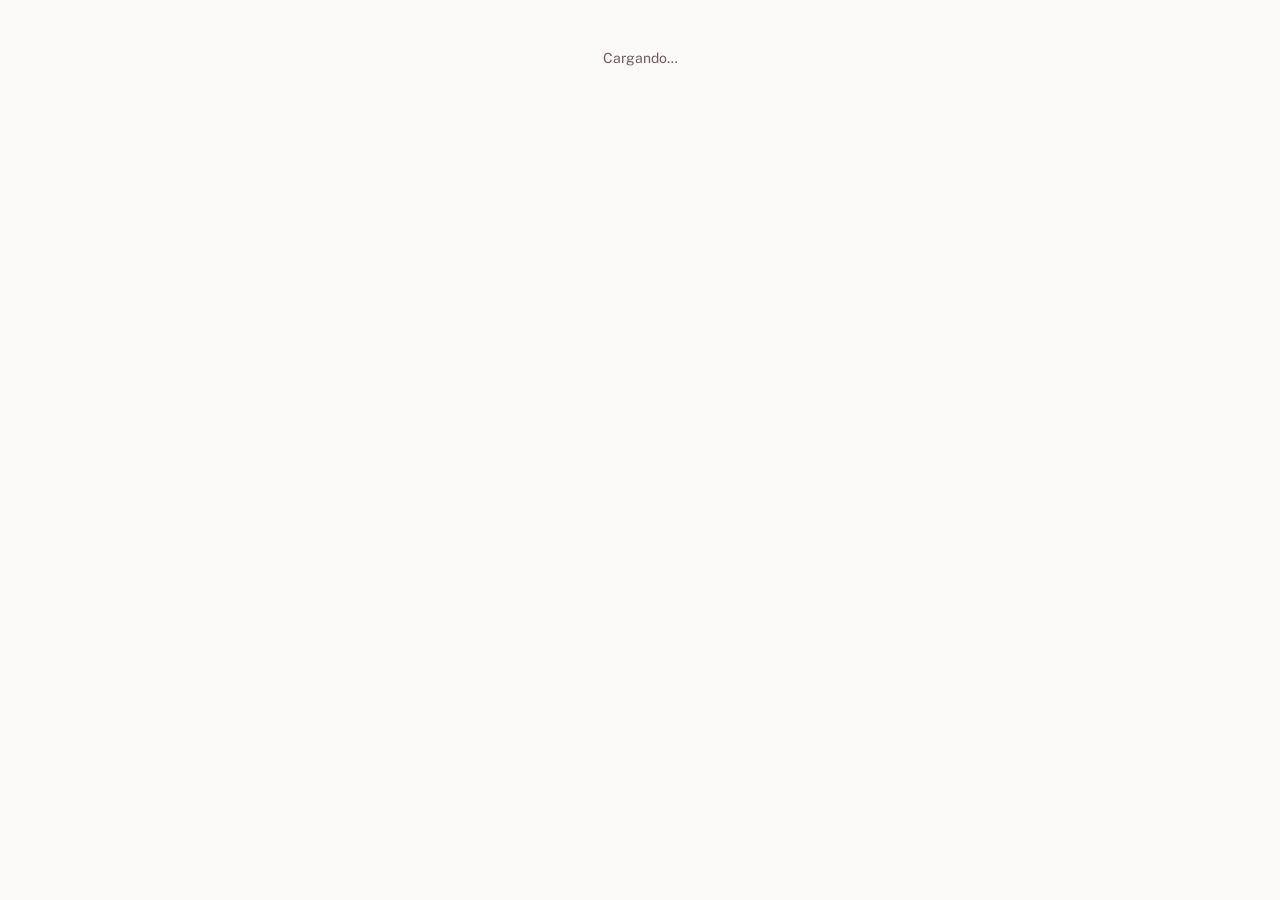
==== index.html @ 3ef5355a "Add files via upload" ====
<!doctype html>
<html lang="es">
<head>
<meta charset="utf-8">
<meta name="viewport" content="width=device-width,initial-scale=1,viewport-fit=cover">
<title>Portal de clientes · M.M. Fuentes</title>
<meta name="description" content="Portal de inquilinos y propietarios de Inmobiliaria M.M. Fuentes">
<link rel="preconnect" href="https://fonts.googleapis.com">
<link rel="stylesheet" href="https://fonts.googleapis.com/css2?family=Public+Sans:wght@400;500;600;700&family=Spectral:wght@500;600&family=JetBrains+Mono:wght@400;500&display=swap">
<link rel="stylesheet" href="estilos.css">
<script src="https://cdnjs.cloudflare.com/ajax/libs/jspdf/2.5.1/jspdf.umd.min.js"></script>
</head>
<body>
<div id="app"><div class="cargando">Cargando…</div></div>
<div id="modal"></div>
<script type="module" src="portal.js"></script>
</body>
</html>
---- estilos.css ----
/* Layout: sidebar de secciones a la izquierda (arriba en celular), área de trabajo a la derecha con resumen antes que detalle */
:root{
  --bg:#fbf8f8; --surface:#ffffff; --surface-2:#f5eeef; --line:#e6dadc;
  --fg:#241a1c; --muted:#6f5f62; --accent:#7a1f2e; --accent-fg:#ffffff; --accent-soft:#f3e3e6;
  --ok:#2e6b45; --ok-soft:#e3f1e8; --warn:#9a6212; --warn-soft:#f8ecd8; --bad:#a3262c; --bad-soft:#f8e1e2;
  --f-display:"Spectral", Georgia, serif; --f-body:"Public Sans", system-ui, -apple-system, "Segoe UI", sans-serif; --f-mono:"JetBrains Mono", ui-monospace, Menlo, monospace;
}
@media (prefers-color-scheme: dark){:root:not([data-theme="light"]){
  --bg:#171213; --surface:#211a1b; --surface-2:#2a2123; --line:#3a2e30;
  --fg:#f1e9ea; --muted:#b3a3a6; --accent:#d9798a; --accent-fg:#1b0f12; --accent-soft:#3a2328;
  --ok:#7cc79a; --ok-soft:#1f3326; --warn:#e5b366; --warn-soft:#3a2d17; --bad:#f08a8f; --bad-soft:#3d1f22; color-scheme:dark }}
:root[data-theme="dark"]{
  --bg:#171213; --surface:#211a1b; --surface-2:#2a2123; --line:#3a2e30;
  --fg:#f1e9ea; --muted:#b3a3a6; --accent:#d9798a; --accent-fg:#1b0f12; --accent-soft:#3a2328;
  --ok:#7cc79a; --ok-soft:#1f3326; --warn:#e5b366; --warn-soft:#3a2d17; --bad:#f08a8f; --bad-soft:#3d1f22; color-scheme:dark }
*{box-sizing:border-box}
body{background:var(--bg);color:var(--fg);font-family:var(--f-body);font-size:14px;line-height:1.45}
button,input,select,textarea{font:inherit;color:inherit}
.app{display:grid;grid-template-columns:220px minmax(0,1fr);min-height:100vh}
.side{background:var(--surface);border-right:1px solid var(--line);padding:20px 12px;display:flex;flex-direction:column;gap:18px;position:sticky;top:env(safe-area-inset-top,0px);height:100vh}
.brand{padding:0 10px}
.brand b{font-family:var(--f-display);font-size:20px;font-weight:600;color:var(--accent);display:block;line-height:1.1}
.brand span{font-size:12px;color:var(--muted);letter-spacing:.04em;text-transform:uppercase}
nav{display:flex;flex-direction:column;gap:2px}
nav button{all:unset;cursor:pointer;padding:9px 10px;border-radius:6px;display:flex;justify-content:space-between;align-items:center;gap:8px;color:var(--fg)}
nav button:hover{background:var(--surface-2)}
nav button[aria-current="page"]{background:var(--accent);color:var(--accent-fg);font-weight:600}
nav button:focus-visible{outline:2px solid var(--accent);outline-offset:2px}
nav .n{font-family:var(--f-mono);font-size:11px;padding:1px 6px;border-radius:9px;background:var(--bad-soft);color:var(--bad)}
nav button[aria-current="page"] .n{background:var(--accent-fg);color:var(--accent)}
.side .who{margin-top:auto;font-size:12px;color:var(--muted);padding:0 10px}
main{padding-block:24px 60px;padding-inline:28px;min-width:0;display:flex;flex-direction:column;gap:20px}
h1{font-family:var(--f-display);font-weight:600;font-size:28px;margin:0;text-wrap:balance}
h2{font-size:13px;text-transform:uppercase;letter-spacing:.06em;color:var(--muted);margin:0;font-weight:600}
.head{display:flex;justify-content:space-between;align-items:flex-end;gap:12px;flex-wrap:wrap}
.head p{margin:4px 0 0;color:var(--muted)}
.row{display:flex;gap:8px;flex-wrap:wrap;align-items:center}
.btn{cursor:pointer;border:1px solid var(--line);background:var(--surface);padding:8px 14px;border-radius:6px;font-weight:500;white-space:nowrap}
.btn:hover{border-color:var(--accent)}
.btn.primary{background:var(--accent);border-color:var(--accent);color:var(--accent-fg)}
.btn.small{padding:4px 10px;font-size:13px}
.btn.ghost{background:transparent;border-color:transparent;color:var(--accent)}
.btn.danger{color:var(--bad)}
.btn:disabled{opacity:.5;cursor:not-allowed}
.btn:focus-visible,input:focus-visible,select:focus-visible,textarea:focus-visible{outline:2px solid var(--accent);outline-offset:1px}
.kpis{display:grid;grid-template-columns:repeat(4,minmax(0,1fr));gap:12px}
.kpi{background:var(--surface);border:1px solid var(--line);border-radius:8px;padding:14px 16px;display:flex;flex-direction:column;gap:4px}
.kpi .l{font-size:12px;color:var(--muted)}
.kpi .v{font-family:var(--f-mono);font-size:20px;font-weight:500;font-variant-numeric:tabular-nums}
.kpi .s{font-size:12px;color:var(--muted)}
.kpi.alert .v{color:var(--bad)}
.grid2{display:grid;grid-template-columns:repeat(2,minmax(0,1fr));gap:16px}
.panel{background:var(--surface);border:1px solid var(--line);border-radius:8px;padding:16px;display:flex;flex-direction:column;gap:12px;min-width:0}
.panel .ph{display:flex;justify-content:space-between;align-items:center;gap:8px}
.tw{overflow-x:auto;background:var(--surface);border:1px solid var(--line);border-radius:8px}
.panel .tw{border:none;border-radius:0}
table{border-collapse:collapse;width:100%;font-size:13px}
th{text-align:left;font-weight:600;color:var(--muted);font-size:12px;padding:9px 12px;border-bottom:1px solid var(--line);white-space:nowrap;background:var(--surface)}
td{padding:9px 12px;border-bottom:1px solid var(--line);vertical-align:top}
tr:last-child td{border-bottom:none}
tbody tr.click{cursor:pointer}
tbody tr.click:hover td{background:var(--surface-2)}
.num{font-family:var(--f-mono);font-variant-numeric:tabular-nums;text-align:right;white-space:nowrap}
.mono{font-family:var(--f-mono);font-size:12.5px}
.muted{color:var(--muted)}
.chip{display:inline-block;font-size:11.5px;font-weight:600;padding:2px 8px;border-radius:10px;white-space:nowrap;background:var(--surface-2);color:var(--muted)}
.chip.ok{background:var(--ok-soft);color:var(--ok)}
.chip.warn{background:var(--warn-soft);color:var(--warn)}
.chip.bad{background:var(--bad-soft);color:var(--bad)}
.chip.acc{background:var(--accent-soft);color:var(--accent)}
.seg{display:flex;gap:4px;flex-wrap:wrap}
.seg button{cursor:pointer;border:1px solid var(--line);background:var(--surface);padding:6px 12px;border-radius:16px;font-size:13px}
.seg button[aria-pressed="true"]{background:var(--accent-soft);border-color:var(--accent);color:var(--accent);font-weight:600}
input[type=text],input[type=search],input[type=number],input[type=date],input[type=month],input[type=tel],select,textarea{background:var(--surface);border:1px solid var(--line);border-radius:6px;padding:8px 10px;width:100%;min-width:0}
.search{max-width:360px}
.form{display:grid;grid-template-columns:repeat(2,minmax(0,1fr));gap:12px}
.form label{display:flex;flex-direction:column;gap:4px;font-size:12px;color:var(--muted);font-weight:500;min-width:0}
.form .full{grid-column:1/-1}
.empty{padding:28px;text-align:center;color:var(--muted)}
.banner{background:var(--warn-soft);color:var(--warn);border-radius:8px;padding:10px 14px;font-size:13px}
.overlay{position:fixed;inset:0;background:rgba(20,10,12,.45);display:flex;align-items:flex-start;justify-content:center;padding:40px 16px;overflow-y:auto;z-index:20}
.modal{background:var(--bg);border:1px solid var(--line);border-radius:10px;width:100%;max-width:760px;padding:22px;display:flex;flex-direction:column;gap:16px;min-width:0}
.modal.ancho{max-width:980px}
.modal .mh{display:flex;justify-content:space-between;gap:12px;align-items:flex-start}
.modal .mh h2{font-size:22px}
.x{all:unset;cursor:pointer;font-size:22px;line-height:1;color:var(--muted);padding:2px 6px}
.dl{display:grid;grid-template-columns:repeat(3,minmax(0,1fr));gap:10px 16px}
.dl div{display:flex;flex-direction:column;gap:2px;min-width:0}
.dl dt{font-size:11.5px;color:var(--muted);text-transform:uppercase;letter-spacing:.05em}
.dl dd{margin:0;overflow-wrap:anywhere}
.tabs{display:flex;gap:4px;border-bottom:1px solid var(--line);overflow-x:auto}
.tabs button{all:unset;cursor:pointer;padding:8px 12px;border-bottom:2px solid transparent;white-space:nowrap}
.tabs button[aria-selected="true"]{border-color:var(--accent);color:var(--accent);font-weight:600}
.recibo{background:var(--surface);border:1px solid var(--line);border-radius:8px;padding:20px;display:flex;flex-direction:column;gap:10px}
.recibo .rt{display:flex;justify-content:space-between;border-bottom:2px solid var(--accent);padding-bottom:10px;gap:10px;flex-wrap:wrap}
.recibo .rt b{font-family:var(--f-display);font-size:18px;color:var(--accent)}
.toast{position:fixed;bottom:calc(20px + env(safe-area-inset-bottom,0px));left:50%;transform:translateX(-50%);background:var(--fg);color:var(--bg);padding:10px 16px;border-radius:8px;z-index:40;font-size:13px;max-width:calc(100% - 32px)}
.bar{height:6px;border-radius:3px;background:var(--accent);min-width:2px}
.total-line{display:flex;justify-content:space-between;font-weight:600;border-top:1px solid var(--line);padding-top:8px}
@media (max-width:900px){.kpis{grid-template-columns:repeat(2,minmax(0,1fr))}.grid2{grid-template-columns:minmax(0,1fr)}.dl{grid-template-columns:repeat(2,minmax(0,1fr))}}
@media (max-width:720px){
  .app{grid-template-columns:minmax(0,1fr)}
  .side{position:static;height:auto;border-right:none;border-bottom:1px solid var(--line);padding:12px 16px;gap:10px}
  nav{flex-direction:row;overflow-x:auto}
  nav button{white-space:nowrap}
  .side .who{display:none}
  main{padding-inline:16px}
  .form{grid-template-columns:minmax(0,1fr)}
  .overlay{padding:16px}
}
@media (prefers-reduced-motion:reduce){*{transition:none!important}}
.toast.bad{background:var(--bad);color:#fff}
.modal .mh h2{font-family:var(--f-display);font-size:21px;margin:0;text-transform:none;letter-spacing:0;color:var(--fg);font-weight:600}
.link{all:unset;cursor:pointer;color:var(--accent);text-decoration:underline;text-underline-offset:2px}
.link:focus-visible{outline:2px solid var(--accent)}
.files{display:flex;flex-wrap:wrap;gap:6px}
.file{display:inline-flex;align-items:center;gap:6px;border:1px solid var(--line);border-radius:6px;padding:4px 10px;background:var(--surface);cursor:pointer;font-size:12.5px}
.file:hover{border-color:var(--accent)}
.error{color:var(--bad);font-size:13px}
.login{min-height:100vh;display:grid;place-items:center;padding-inline:16px;padding-block:32px}
.login .card{background:var(--surface);border:1px solid var(--line);border-radius:12px;padding:28px;width:100%;max-width:400px;display:flex;flex-direction:column;gap:16px}
.login .card .brand b{font-size:26px}
.login label{display:flex;flex-direction:column;gap:4px;font-size:12px;color:var(--muted);font-weight:500}
.cargando{padding:40px;text-align:center;color:var(--muted)}
.badge{font-family:var(--f-mono);font-size:11px;padding:1px 7px;border-radius:9px;background:var(--bad);color:#fff}

/* ---------- Portal de clientes ---------- */
.phead{display:flex;justify-content:space-between;align-items:center;gap:12px;flex-wrap:wrap;padding-block:14px;padding-inline:16px;background:var(--surface);border-bottom:1px solid var(--line);position:sticky;top:env(safe-area-inset-top,0px);z-index:5}
.phead .brand{padding:0}
.pmain{max-width:760px;margin:0 auto;padding-block:20px 60px;padding-inline:16px;display:flex;flex-direction:column;gap:16px}
.contrato h2.dir{font-family:var(--f-display);font-size:21px;text-transform:none;letter-spacing:0;color:var(--fg);margin:0}
.apagar{border:1px solid var(--line);border-radius:10px;padding:16px;display:flex;flex-direction:column;gap:10px;background:var(--bg)}
.apagar h3{margin:2px 0 0;font-family:var(--f-display);font-size:24px;font-weight:600}
.apagar table td{padding:6px 0;border-bottom:1px solid var(--line)}
.apagar tr.tot td{font-weight:700;font-size:16px;border-bottom:none}
.nota{margin:0;font-size:13.5px}
.estado.ok{background:var(--ok-soft);color:var(--ok);border-radius:8px;padding:12px 14px}
.transfer{border:1px solid var(--line);border-radius:8px;padding:12px;display:flex;flex-direction:column;gap:6px;background:var(--surface)}
.transfer .ph{display:flex;justify-content:space-between;gap:8px;flex-wrap:wrap}
.transfer .monto{font-size:18px;font-weight:600;color:var(--accent)}
.dato{display:grid;grid-template-columns:72px minmax(0,1fr) auto;gap:8px;align-items:center;font-size:13px}
.dato .mono{overflow-wrap:anywhere}
.btn.grande{padding:12px 18px;font-size:15px;width:100%}
details{border-top:1px solid var(--line);padding-top:10px}
summary{cursor:pointer;font-weight:600;color:var(--accent)}
.aviso{border-bottom:1px solid var(--line);padding-block:10px;display:flex;flex-direction:column;gap:3px}
.aviso.nuevo b::before{content:"● ";color:var(--accent)}
.pie{text-align:center;font-size:12px}
.who{display:flex;flex-direction:column;gap:6px;align-items:flex-start}
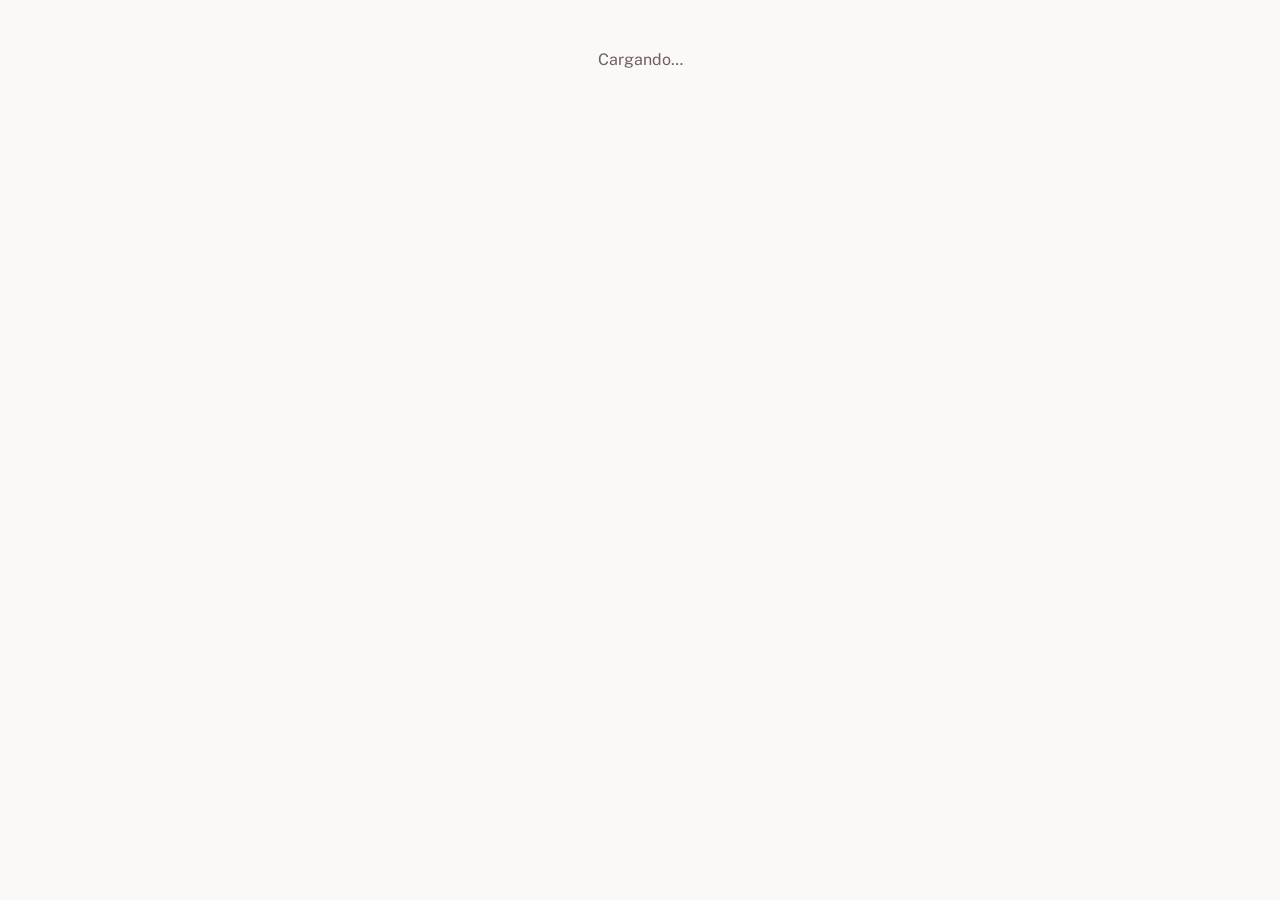
==== commit bfba2fb6: "Add files via upload" ====
--- a/index.html
+++ b/index.html
@@ -3,12 +3,14 @@
 <head>
 <meta charset="utf-8">
 <meta name="viewport" content="width=device-width,initial-scale=1,viewport-fit=cover">
+<link rel="icon" type="image/png" href="favicon.png">
 <title>Portal de clientes · M.M. Fuentes</title>
 <meta name="description" content="Portal de inquilinos y propietarios de Inmobiliaria M.M. Fuentes">
 <link rel="preconnect" href="https://fonts.googleapis.com">
 <link rel="stylesheet" href="https://fonts.googleapis.com/css2?family=Public+Sans:wght@400;500;600;700&family=Spectral:wght@500;600&family=JetBrains+Mono:wght@400;500&display=swap">
 <link rel="stylesheet" href="estilos.css">
 <script src="https://cdnjs.cloudflare.com/ajax/libs/jspdf/2.5.1/jspdf.umd.min.js"></script>
+<script>try{var t=localStorage.getItem("tema");if(t==="light"||t==="dark")document.documentElement.dataset.theme=t}catch(e){}</script>
 </head>
 <body>
 <div id="app"><div class="cargando">Cargando…</div></div>
--- a/estilos.css
+++ b/estilos.css
@@ -1,149 +1,310 @@
 /* Layout: sidebar de secciones a la izquierda (arriba en celular), área de trabajo a la derecha con resumen antes que detalle */
 :root{
   --bg:#fbf8f8; --surface:#ffffff; --surface-2:#f5eeef; --line:#e6dadc;
-  --fg:#241a1c; --muted:#6f5f62; --accent:#7a1f2e; --accent-fg:#ffffff; --accent-soft:#f3e3e6;
+  --fg:#241a1c; --muted:#6f5f62; --accent:#7a1f2e; --accent-fg:#ffffff; --accent-soft:#f3e3e6; --accent-ink:#7a1f2e; --input:#ffffff; --input-line:#d9cbcd;
   --ok:#2e6b45; --ok-soft:#e3f1e8; --warn:#9a6212; --warn-soft:#f8ecd8; --bad:#a3262c; --bad-soft:#f8e1e2;
   --f-display:"Spectral", Georgia, serif; --f-body:"Public Sans", system-ui, -apple-system, "Segoe UI", sans-serif; --f-mono:"JetBrains Mono", ui-monospace, Menlo, monospace;
 }
 @media (prefers-color-scheme: dark){:root:not([data-theme="light"]){
-  --bg:#171213; --surface:#211a1b; --surface-2:#2a2123; --line:#3a2e30;
-  --fg:#f1e9ea; --muted:#b3a3a6; --accent:#d9798a; --accent-fg:#1b0f12; --accent-soft:#3a2328;
+  --bg:#0f0d0e; --surface:#1d191b; --surface-2:#2a2427; --line:#4d4245; --input:#262023; --input-line:#6b5d61;
+  --fg:#faf6f7; --muted:#d0c4c6; --accent:#9b2a3e; --accent-fg:#ffffff; --accent-soft:#45232b; --accent-ink:#f4e4e7;
   --ok:#7cc79a; --ok-soft:#1f3326; --warn:#e5b366; --warn-soft:#3a2d17; --bad:#f08a8f; --bad-soft:#3d1f22; color-scheme:dark }}
 :root[data-theme="dark"]{
-  --bg:#171213; --surface:#211a1b; --surface-2:#2a2123; --line:#3a2e30;
-  --fg:#f1e9ea; --muted:#b3a3a6; --accent:#d9798a; --accent-fg:#1b0f12; --accent-soft:#3a2328;
+  --bg:#0f0d0e; --surface:#1d191b; --surface-2:#2a2427; --line:#4d4245; --input:#262023; --input-line:#6b5d61;
+  --fg:#faf6f7; --muted:#d0c4c6; --accent:#9b2a3e; --accent-fg:#ffffff; --accent-soft:#45232b; --accent-ink:#f4e4e7;
   --ok:#7cc79a; --ok-soft:#1f3326; --warn:#e5b366; --warn-soft:#3a2d17; --bad:#f08a8f; --bad-soft:#3d1f22; color-scheme:dark }
 *{box-sizing:border-box}
-body{background:var(--bg);color:var(--fg);font-family:var(--f-body);font-size:14px;line-height:1.45}
+body{background:var(--bg);color:var(--fg);font-family:var(--f-body);font-size:16px;line-height:1.45}
 button,input,select,textarea{font:inherit;color:inherit}
-.app{display:grid;grid-template-columns:220px minmax(0,1fr);min-height:100vh}
+.app{display:grid;grid-template-columns:240px minmax(0,1fr);min-height:100vh}
 .side{background:var(--surface);border-right:1px solid var(--line);padding:20px 12px;display:flex;flex-direction:column;gap:18px;position:sticky;top:env(safe-area-inset-top,0px);height:100vh}
 .brand{padding:0 10px}
-.brand b{font-family:var(--f-display);font-size:20px;font-weight:600;color:var(--accent);display:block;line-height:1.1}
-.brand span{font-size:12px;color:var(--muted);letter-spacing:.04em;text-transform:uppercase}
+.brand b{font-family:var(--f-display);font-size:21.5px;font-weight:600;color:var(--accent-ink);display:block;line-height:1.1}
+.brand span{font-size:14px;color:var(--muted);letter-spacing:.04em;text-transform:uppercase}
 nav{display:flex;flex-direction:column;gap:2px}
 nav button{all:unset;cursor:pointer;padding:9px 10px;border-radius:6px;display:flex;justify-content:space-between;align-items:center;gap:8px;color:var(--fg)}
 nav button:hover{background:var(--surface-2)}
 nav button[aria-current="page"]{background:var(--accent);color:var(--accent-fg);font-weight:600}
-nav button:focus-visible{outline:2px solid var(--accent);outline-offset:2px}
-nav .n{font-family:var(--f-mono);font-size:11px;padding:1px 6px;border-radius:9px;background:var(--bad-soft);color:var(--bad)}
+nav button:focus-visible{outline:2px solid var(--accent-ink);outline-offset:2px}
+nav .n{font-family:var(--f-mono);font-size:12.5px;padding:1px 6px;border-radius:9px;background:var(--bad-soft);color:var(--bad)}
 nav button[aria-current="page"] .n{background:var(--accent-fg);color:var(--accent)}
-.side .who{margin-top:auto;font-size:12px;color:var(--muted);padding:0 10px}
+.side .who{margin-top:auto;font-size:14px;color:var(--muted);padding:0 10px}
 main{padding-block:24px 60px;padding-inline:28px;min-width:0;display:flex;flex-direction:column;gap:20px}
-h1{font-family:var(--f-display);font-weight:600;font-size:28px;margin:0;text-wrap:balance}
-h2{font-size:13px;text-transform:uppercase;letter-spacing:.06em;color:var(--muted);margin:0;font-weight:600}
+h1{font-family:var(--f-display);font-weight:600;font-size:30px;margin:0;text-wrap:balance}
+h2{font-size:15px;text-transform:uppercase;letter-spacing:.06em;color:var(--muted);margin:0;font-weight:600}
 .head{display:flex;justify-content:space-between;align-items:flex-end;gap:12px;flex-wrap:wrap}
 .head p{margin:4px 0 0;color:var(--muted)}
 .row{display:flex;gap:8px;flex-wrap:wrap;align-items:center}
 .btn{cursor:pointer;border:1px solid var(--line);background:var(--surface);padding:8px 14px;border-radius:6px;font-weight:500;white-space:nowrap}
-.btn:hover{border-color:var(--accent)}
+.btn:hover{border-color:var(--accent-ink)}
 .btn.primary{background:var(--accent);border-color:var(--accent);color:var(--accent-fg)}
-.btn.small{padding:4px 10px;font-size:13px}
-.btn.ghost{background:transparent;border-color:transparent;color:var(--accent)}
+.btn.small{padding:4px 10px;font-size:15px}
+.btn.ghost{background:transparent;border-color:transparent;color:var(--accent-ink)}
 .btn.danger{color:var(--bad)}
 .btn:disabled{opacity:.5;cursor:not-allowed}
-.btn:focus-visible,input:focus-visible,select:focus-visible,textarea:focus-visible{outline:2px solid var(--accent);outline-offset:1px}
+.btn:focus-visible,input:focus-visible,select:focus-visible,textarea:focus-visible{outline:2px solid var(--accent-ink);outline-offset:1px}
 .kpis{display:grid;grid-template-columns:repeat(4,minmax(0,1fr));gap:12px}
 .kpi{background:var(--surface);border:1px solid var(--line);border-radius:8px;padding:14px 16px;display:flex;flex-direction:column;gap:4px}
-.kpi .l{font-size:12px;color:var(--muted)}
-.kpi .v{font-family:var(--f-mono);font-size:20px;font-weight:500;font-variant-numeric:tabular-nums}
-.kpi .s{font-size:12px;color:var(--muted)}
+.kpi .l{font-size:14px;color:var(--muted)}
+.kpi .v{font-family:var(--f-mono);font-size:21.5px;font-weight:500;font-variant-numeric:tabular-nums}
+.kpi .s{font-size:14px;color:var(--muted)}
 .kpi.alert .v{color:var(--bad)}
 .grid2{display:grid;grid-template-columns:repeat(2,minmax(0,1fr));gap:16px}
 .panel{background:var(--surface);border:1px solid var(--line);border-radius:8px;padding:16px;display:flex;flex-direction:column;gap:12px;min-width:0}
 .panel .ph{display:flex;justify-content:space-between;align-items:center;gap:8px}
 .tw{overflow-x:auto;background:var(--surface);border:1px solid var(--line);border-radius:8px}
 .panel .tw{border:none;border-radius:0}
-table{border-collapse:collapse;width:100%;font-size:13px}
-th{text-align:left;font-weight:600;color:var(--muted);font-size:12px;padding:9px 12px;border-bottom:1px solid var(--line);white-space:nowrap;background:var(--surface)}
+table{border-collapse:collapse;width:100%;font-size:15px}
+th{text-align:left;font-weight:600;color:var(--muted);font-size:14px;padding:9px 12px;border-bottom:1px solid var(--line);white-space:nowrap;background:var(--surface)}
 td{padding:9px 12px;border-bottom:1px solid var(--line);vertical-align:top}
 tr:last-child td{border-bottom:none}
 tbody tr.click{cursor:pointer}
 tbody tr.click:hover td{background:var(--surface-2)}
 .num{font-family:var(--f-mono);font-variant-numeric:tabular-nums;text-align:right;white-space:nowrap}
-.mono{font-family:var(--f-mono);font-size:12.5px}
+.mono{font-family:var(--f-mono);font-size:14.5px}
 .muted{color:var(--muted)}
-.chip{display:inline-block;font-size:11.5px;font-weight:600;padding:2px 8px;border-radius:10px;white-space:nowrap;background:var(--surface-2);color:var(--muted)}
+.chip{display:inline-block;font-size:13px;font-weight:600;padding:2px 8px;border-radius:10px;white-space:nowrap;background:var(--surface-2);color:var(--muted)}
 .chip.ok{background:var(--ok-soft);color:var(--ok)}
 .chip.warn{background:var(--warn-soft);color:var(--warn)}
 .chip.bad{background:var(--bad-soft);color:var(--bad)}
-.chip.acc{background:var(--accent-soft);color:var(--accent)}
+.chip.acc{background:var(--accent-soft);color:var(--accent-ink)}
 .seg{display:flex;gap:4px;flex-wrap:wrap}
-.seg button{cursor:pointer;border:1px solid var(--line);background:var(--surface);padding:6px 12px;border-radius:16px;font-size:13px}
-.seg button[aria-pressed="true"]{background:var(--accent-soft);border-color:var(--accent);color:var(--accent);font-weight:600}
-input[type=text],input[type=search],input[type=number],input[type=date],input[type=month],input[type=tel],select,textarea{background:var(--surface);border:1px solid var(--line);border-radius:6px;padding:8px 10px;width:100%;min-width:0}
+.seg button{cursor:pointer;border:1px solid var(--line);background:var(--surface);padding:6px 12px;border-radius:16px;font-size:15px}
+.seg button[aria-pressed="true"]{background:var(--accent-soft);border-color:var(--accent-ink);color:var(--accent-ink);font-weight:600}
+input[type=text],input[type=search],input[type=number],input[type=date],input[type=month],input[type=tel],input[type=email],input[type=password],select,textarea{background:var(--input);border:1px solid var(--input-line);border-radius:6px;padding:8px 10px;width:100%;min-width:0}
 .search{max-width:360px}
 .form{display:grid;grid-template-columns:repeat(2,minmax(0,1fr));gap:12px}
-.form label{display:flex;flex-direction:column;gap:4px;font-size:12px;color:var(--muted);font-weight:500;min-width:0}
+.form label{display:flex;flex-direction:column;gap:4px;font-size:14px;color:var(--muted);font-weight:500;min-width:0}
 .form .full{grid-column:1/-1}
 .empty{padding:28px;text-align:center;color:var(--muted)}
-.banner{background:var(--warn-soft);color:var(--warn);border-radius:8px;padding:10px 14px;font-size:13px}
+.banner{background:var(--warn-soft);color:var(--warn);border-radius:8px;padding:10px 14px;font-size:15px}
 .overlay{position:fixed;inset:0;background:rgba(20,10,12,.45);display:flex;align-items:flex-start;justify-content:center;padding:40px 16px;overflow-y:auto;z-index:20}
 .modal{background:var(--bg);border:1px solid var(--line);border-radius:10px;width:100%;max-width:760px;padding:22px;display:flex;flex-direction:column;gap:16px;min-width:0}
 .modal.ancho{max-width:980px}
 .modal .mh{display:flex;justify-content:space-between;gap:12px;align-items:flex-start}
-.modal .mh h2{font-size:22px}
-.x{all:unset;cursor:pointer;font-size:22px;line-height:1;color:var(--muted);padding:2px 6px}
+.modal .mh h2{font-size:23.5px}
+.x{all:unset;cursor:pointer;font-size:23.5px;line-height:1;color:var(--muted);padding:2px 6px}
 .dl{display:grid;grid-template-columns:repeat(3,minmax(0,1fr));gap:10px 16px}
 .dl div{display:flex;flex-direction:column;gap:2px;min-width:0}
-.dl dt{font-size:11.5px;color:var(--muted);text-transform:uppercase;letter-spacing:.05em}
+.dl dt{font-size:13px;color:var(--muted);text-transform:uppercase;letter-spacing:.05em}
 .dl dd{margin:0;overflow-wrap:anywhere}
 .tabs{display:flex;gap:4px;border-bottom:1px solid var(--line);overflow-x:auto}
 .tabs button{all:unset;cursor:pointer;padding:8px 12px;border-bottom:2px solid transparent;white-space:nowrap}
-.tabs button[aria-selected="true"]{border-color:var(--accent);color:var(--accent);font-weight:600}
+.tabs button[aria-selected="true"]{border-color:var(--accent-ink);color:var(--accent-ink);font-weight:600}
 .recibo{background:var(--surface);border:1px solid var(--line);border-radius:8px;padding:20px;display:flex;flex-direction:column;gap:10px}
-.recibo .rt{display:flex;justify-content:space-between;border-bottom:2px solid var(--accent);padding-bottom:10px;gap:10px;flex-wrap:wrap}
-.recibo .rt b{font-family:var(--f-display);font-size:18px;color:var(--accent)}
-.toast{position:fixed;bottom:calc(20px + env(safe-area-inset-bottom,0px));left:50%;transform:translateX(-50%);background:var(--fg);color:var(--bg);padding:10px 16px;border-radius:8px;z-index:40;font-size:13px;max-width:calc(100% - 32px)}
+.recibo .rt{display:flex;justify-content:space-between;border-bottom:2px solid var(--accent-ink);padding-bottom:10px;gap:10px;flex-wrap:wrap}
+.recibo .rt b{font-family:var(--f-display);font-size:19.5px;color:var(--accent-ink)}
+.toast{position:fixed;bottom:calc(20px + env(safe-area-inset-bottom,0px));left:50%;transform:translateX(-50%);background:var(--fg);color:var(--bg);padding:10px 16px;border-radius:8px;z-index:40;font-size:15px;max-width:calc(100% - 32px)}
 .bar{height:6px;border-radius:3px;background:var(--accent);min-width:2px}
 .total-line{display:flex;justify-content:space-between;font-weight:600;border-top:1px solid var(--line);padding-top:8px}
 @media (max-width:900px){.kpis{grid-template-columns:repeat(2,minmax(0,1fr))}.grid2{grid-template-columns:minmax(0,1fr)}.dl{grid-template-columns:repeat(2,minmax(0,1fr))}}
 @media (max-width:720px){
   .app{grid-template-columns:minmax(0,1fr)}
-  .side{position:static;height:auto;border-right:none;border-bottom:1px solid var(--line);padding:12px 16px;gap:10px}
-  nav{flex-direction:row;overflow-x:auto}
+  .side{position:static;height:auto;border-right:none;border-bottom:1px solid var(--line);padding:12px 16px;gap:8px 10px;flex-direction:row;flex-wrap:wrap;align-items:center}
+  .side .brand{flex:1 1 auto;padding:0}
+  .side .tema{order:2;padding:6px 8px}
+  .side .tema span{display:none}
+  .side .who{display:flex;flex-direction:row;align-items:center;gap:2px;margin:0;padding:6px 0 0;order:3;flex-basis:100%;border-top:1px solid var(--line)}
+  .side .who #quien{font-weight:600;color:var(--fg);margin-right:auto;font-size:14.5px}
+  nav{flex-direction:row;overflow-x:auto;order:4;flex-basis:100%}
   nav button{white-space:nowrap}
-  .side .who{display:none}
   main{padding-inline:16px}
   .form{grid-template-columns:minmax(0,1fr)}
   .overlay{padding:16px}
 }
 @media (prefers-reduced-motion:reduce){*{transition:none!important}}
 .toast.bad{background:var(--bad);color:#fff}
-.modal .mh h2{font-family:var(--f-display);font-size:21px;margin:0;text-transform:none;letter-spacing:0;color:var(--fg);font-weight:600}
-.link{all:unset;cursor:pointer;color:var(--accent);text-decoration:underline;text-underline-offset:2px}
-.link:focus-visible{outline:2px solid var(--accent)}
+.modal .mh h2{font-family:var(--f-display);font-size:22.5px;margin:0;text-transform:none;letter-spacing:0;color:var(--fg);font-weight:600}
+.link{all:unset;cursor:pointer;color:var(--accent-ink);text-decoration:underline;text-underline-offset:2px}
+.link:focus-visible{outline:2px solid var(--accent-ink)}
 .files{display:flex;flex-wrap:wrap;gap:6px}
-.file{display:inline-flex;align-items:center;gap:6px;border:1px solid var(--line);border-radius:6px;padding:4px 10px;background:var(--surface);cursor:pointer;font-size:12.5px}
-.file:hover{border-color:var(--accent)}
-.error{color:var(--bad);font-size:13px}
+.file{display:inline-flex;align-items:center;gap:6px;border:1px solid var(--line);border-radius:6px;padding:4px 10px;background:var(--surface);cursor:pointer;font-size:14.5px}
+.file:hover{border-color:var(--accent-ink)}
+.error{color:var(--bad);font-size:15px}
 .login{min-height:100vh;display:grid;place-items:center;padding-inline:16px;padding-block:32px}
 .login .card{background:var(--surface);border:1px solid var(--line);border-radius:12px;padding:28px;width:100%;max-width:400px;display:flex;flex-direction:column;gap:16px}
-.login .card .brand b{font-size:26px}
-.login label{display:flex;flex-direction:column;gap:4px;font-size:12px;color:var(--muted);font-weight:500}
+.login .card .brand b{font-size:28px}
+.login label{display:flex;flex-direction:column;gap:4px;font-size:14px;color:var(--muted);font-weight:500}
 .cargando{padding:40px;text-align:center;color:var(--muted)}
-.badge{font-family:var(--f-mono);font-size:11px;padding:1px 7px;border-radius:9px;background:var(--bad);color:#fff}
+.badge{font-family:var(--f-mono);font-size:12.5px;padding:1px 7px;border-radius:9px;background:var(--bad);color:#fff}
 
 /* ---------- Portal de clientes ---------- */
 .phead{display:flex;justify-content:space-between;align-items:center;gap:12px;flex-wrap:wrap;padding-block:14px;padding-inline:16px;background:var(--surface);border-bottom:1px solid var(--line);position:sticky;top:env(safe-area-inset-top,0px);z-index:5}
 .phead .brand{padding:0}
 .pmain{max-width:760px;margin:0 auto;padding-block:20px 60px;padding-inline:16px;display:flex;flex-direction:column;gap:16px}
-.contrato h2.dir{font-family:var(--f-display);font-size:21px;text-transform:none;letter-spacing:0;color:var(--fg);margin:0}
+.contrato h2.dir{font-family:var(--f-display);font-size:22.5px;text-transform:none;letter-spacing:0;color:var(--fg);margin:0}
 .apagar{border:1px solid var(--line);border-radius:10px;padding:16px;display:flex;flex-direction:column;gap:10px;background:var(--bg)}
-.apagar h3{margin:2px 0 0;font-family:var(--f-display);font-size:24px;font-weight:600}
+.apagar h3{margin:2px 0 0;font-family:var(--f-display);font-size:25.5px;font-weight:600}
 .apagar table td{padding:6px 0;border-bottom:1px solid var(--line)}
-.apagar tr.tot td{font-weight:700;font-size:16px;border-bottom:none}
-.nota{margin:0;font-size:13.5px}
+.apagar tr.tot td{font-weight:700;font-size:18.5px;border-bottom:none}
+.nota{margin:0;font-size:15.5px}
 .estado.ok{background:var(--ok-soft);color:var(--ok);border-radius:8px;padding:12px 14px}
 .transfer{border:1px solid var(--line);border-radius:8px;padding:12px;display:flex;flex-direction:column;gap:6px;background:var(--surface)}
 .transfer .ph{display:flex;justify-content:space-between;gap:8px;flex-wrap:wrap}
-.transfer .monto{font-size:18px;font-weight:600;color:var(--accent)}
-.dato{display:grid;grid-template-columns:72px minmax(0,1fr) auto;gap:8px;align-items:center;font-size:13px}
+.transfer .monto{font-size:19.5px;font-weight:600;color:var(--accent-ink)}
+.dato{display:grid;grid-template-columns:72px minmax(0,1fr) auto;gap:8px;align-items:center;font-size:15px}
 .dato .mono{overflow-wrap:anywhere}
-.btn.grande{padding:12px 18px;font-size:15px;width:100%}
+.btn.grande{padding:12px 18px;font-size:17px;width:100%}
 details{border-top:1px solid var(--line);padding-top:10px}
-summary{cursor:pointer;font-weight:600;color:var(--accent)}
+summary{cursor:pointer;font-weight:600;color:var(--accent-ink)}
 .aviso{border-bottom:1px solid var(--line);padding-block:10px;display:flex;flex-direction:column;gap:3px}
-.aviso.nuevo b::before{content:"● ";color:var(--accent)}
-.pie{text-align:center;font-size:12px}
+.aviso.nuevo b::before{content:"● ";color:var(--accent-ink)}
+.pie{text-align:center;font-size:14px}
 .who{display:flex;flex-direction:column;gap:6px;align-items:flex-start}
+
+.conceptos{display:flex;flex-direction:column;gap:8px;border:1px solid var(--line);border-radius:8px;padding:12px;background:var(--surface)}
+.conceptos .filas{display:flex;flex-direction:column;gap:8px}
+.concepto-fila{display:grid;grid-template-columns:minmax(0,1.4fr) minmax(0,0.9fr) minmax(0,1fr) minmax(0,1.1fr) auto auto;gap:6px;align-items:center}
+.check{display:flex!important;flex-direction:row!important;align-items:center;gap:6px;font-size:14.5px;color:var(--fg)!important;white-space:nowrap}
+.check input{width:auto}
+.resumen{display:flex;flex-direction:column;gap:4px}
+.resumen .linea{display:flex;justify-content:space-between;font-size:15px;color:var(--muted)}
+@media (max-width:720px){.concepto-fila{grid-template-columns:minmax(0,1fr) minmax(0,1fr)}.concepto-fila .x{justify-self:end}}
+
+table.planilla td{vertical-align:middle}
+table.planilla input[type=number]{width:130px;padding:6px 8px;text-align:right;font-family:var(--f-mono);font-size:14.5px}
+tr.apagado td{opacity:.45}
+.acc-t{color:var(--accent-ink);font-weight:600}
+.concepto-fila.particular{grid-template-columns:minmax(0,1.6fr) minmax(0,1fr) minmax(0,1.2fr) auto}
+
+.nuevo-grid{display:grid;grid-template-columns:minmax(0,1fr) minmax(0,1fr);gap:16px;align-items:start}
+.nuevo-grid .nc-resumen{grid-column:1/-1;position:sticky;bottom:0;box-shadow:0 -6px 16px rgba(0,0,0,.06)}
+.nc-nueva{display:flex;flex-wrap:wrap;gap:6px;align-items:center;background:var(--accent-soft);padding:8px;border-radius:6px}
+.nc-nueva input{flex:1 1 140px;width:auto}
+.segopt{display:inline-flex!important;flex-direction:row!important;align-items:center;gap:6px;border:1px solid var(--line);border-radius:16px;padding:6px 12px;cursor:pointer;font-size:15px;color:var(--fg)!important}
+.segopt:has(input:checked){background:var(--accent-soft);border-color:var(--accent-ink);color:var(--accent-ink)!important;font-weight:600}
+.segopt input{width:auto}
+.nuevo-grid .filas{display:flex;flex-direction:column;gap:6px}
+.concepto-fila.nc-concepto{grid-template-columns:minmax(0,1.3fr) minmax(0,1fr) minmax(0,1.2fr) auto auto}
+@media (max-width:900px){.nuevo-grid{grid-template-columns:minmax(0,1fr)}}
+[hidden]{display:none!important}
+
+/* buscador grande de la pantalla de contratos */
+.buscador{position:relative;display:block;width:100%}
+.buscador svg{position:absolute;left:18px;top:50%;transform:translateY(-50%);width:24px;height:24px;color:var(--muted);pointer-events:none}
+.buscador input[type=search]{font-size:21.5px;padding:16px 18px 16px 56px;border-radius:12px;border:2px solid var(--line);background:var(--surface);max-width:none}
+.buscador input[type=search]:focus{border-color:var(--accent-ink);outline:none;box-shadow:0 0 0 4px var(--accent-soft)}
+.buscador-ayuda{font-size:14.5px;color:var(--muted);margin-top:-10px}
+/* selector de modo claro / oscuro */
+.tema{all:unset;cursor:pointer;display:flex;align-items:center;gap:8px;padding:8px 10px;border-radius:6px;font-size:15px;color:var(--muted)}
+.tema:hover{background:var(--surface-2);color:var(--fg)}
+.tema:focus-visible{outline:2px solid var(--accent-ink)}
+.tema svg{width:16px;height:16px}
+/* en modo oscuro lo seleccionado va en bordó sólido con letra blanca */
+@media (prefers-color-scheme: dark){:root:not([data-theme="light"]) .seg button[aria-pressed="true"],:root:not([data-theme="light"]) .segopt:has(input:checked),:root:not([data-theme="light"]) .chip.acc{background:var(--accent);border-color:var(--accent);color:#fff!important}
+:root:not([data-theme="light"]) .link{text-decoration-color:#b8455a}}
+:root[data-theme="dark"] .seg button[aria-pressed="true"],:root[data-theme="dark"] .segopt:has(input:checked),:root[data-theme="dark"] .chip.acc{background:var(--accent);border-color:var(--accent);color:#fff!important}
+:root[data-theme="dark"] .link{text-decoration-color:#b8455a}
+/* pantalla del contrato (como la carpeta de SPOT) */
+.carpeta{all:unset;cursor:pointer;font-family:var(--f-mono);font-weight:600;color:var(--accent-ink);padding:2px 8px;border-radius:5px;border:1px solid var(--line);background:var(--surface-2);min-width:28px;text-align:center;display:inline-block}
+.carpeta:hover{background:var(--accent);border-color:var(--accent);color:var(--accent-fg)}
+.carpeta:focus-visible{outline:2px solid var(--accent-ink)}
+.ct{display:flex;flex-direction:column;gap:16px;padding-bottom:70px}
+.ct h1 .muted{font-weight:500}
+.ct-grid{display:grid;grid-template-columns:minmax(0,1fr);gap:16px;align-items:start}
+.form.uno{grid-template-columns:repeat(3,minmax(0,1fr))}
+.form.tres{grid-template-columns:repeat(3,minmax(0,1fr))}
+.form label .lbl{display:flex;gap:8px;align-items:baseline}
+.form label .link{font-size:13px}
+.ct-per td{vertical-align:middle}
+.ct-per input{max-width:160px}
+.ct-per .ct-monto{min-width:130px}
+.ct-per td:nth-child(3){white-space:nowrap}
+.ct-per .ct-pct{max-width:90px}
+.ct-per tr.per-actual td{background:var(--accent-soft)}
+.ct-barra{position:sticky;bottom:0;z-index:5;display:flex;gap:8px;flex-wrap:wrap;padding:12px;background:var(--surface);border:1px solid var(--line);border-radius:10px;box-shadow:0 -4px 16px rgba(0,0,0,.08)}
+@media (max-width:900px){.form.uno,.form.tres{grid-template-columns:minmax(0,1fr)}}
+/* ================= chat interno del equipo ================= */
+.chat-fab{position:fixed;right:20px;bottom:20px;z-index:40;display:flex;align-items:center;gap:8px;cursor:pointer;border:none;border-radius:999px;padding:12px 18px;background:var(--accent);color:var(--accent-fg);font-weight:600;font-size:15px;box-shadow:0 6px 20px rgba(0,0,0,.22)}
+.chat-fab svg{width:20px;height:20px}
+.chat-fab .n{background:#fff;color:var(--accent);border-radius:999px;font-size:12.5px;font-weight:700;padding:1px 7px;min-width:22px;text-align:center}
+.chat-fab:focus-visible{outline:3px solid var(--accent-ink);outline-offset:2px}
+body.chat-abierto .chat-fab{display:none}
+.chat{position:fixed;top:0;right:0;bottom:0;width:380px;max-width:100vw;z-index:45;background:var(--surface);border-left:1px solid var(--line);display:flex;flex-direction:column;box-shadow:-8px 0 24px rgba(0,0,0,.12)}
+@media (min-width:1101px){body.chat-abierto .app{margin-right:380px}body.chat-abierto .chat{box-shadow:none}}
+.chat-h{display:flex;align-items:center;gap:10px;padding:12px 14px;border-bottom:1px solid var(--line)}
+.chat-tit{display:flex;flex-direction:column;min-width:0;flex:1}
+.chat-tit b{font-size:16px}
+.chat-tit .muted{font-size:13px;white-space:nowrap;overflow:hidden;text-overflow:ellipsis}
+.chat-yo{all:unset;cursor:pointer;border-radius:50%;position:relative;line-height:0}
+.chat-yo::after{content:"✎";position:absolute;right:-3px;bottom:-3px;background:var(--surface);border:1px solid var(--line);border-radius:50%;width:17px;height:17px;font-size:10px;line-height:17px;text-align:center;color:var(--fg)}
+.chat-yo:focus-visible{outline:2px solid var(--accent-ink);outline-offset:2px}
+.chat .x{all:unset;cursor:pointer;font-size:24px;line-height:1;padding:2px 8px;border-radius:6px;color:var(--muted)}
+.chat .x:hover{background:var(--surface-2);color:var(--fg)}
+.av{border-radius:50%;object-fit:cover;display:inline-flex;align-items:center;justify-content:center;color:#fff;font-weight:700;flex:none;letter-spacing:.02em}
+.chat-msgs{flex:1;overflow-y:auto;padding:12px 14px;display:flex;flex-direction:column;gap:2px;background:var(--bg)}
+.chat-vacio{margin:auto;text-align:center;padding:20px}
+.chat-dia{text-align:center;margin:12px 0 6px}
+.chat-dia span{font-size:12.5px;color:var(--muted);background:var(--surface-2);padding:3px 10px;border-radius:999px;text-transform:capitalize}
+.chat-m{display:flex;gap:10px;align-items:flex-start;margin-top:10px}
+.chat-m.seguido{margin-top:2px}
+.chat-av{width:46px;flex:none}
+.chat-cuerpo{position:relative;min-width:0;max-width:calc(100% - 56px);background:var(--surface);border:1px solid var(--line);border-radius:4px 12px 12px 12px;padding:7px 11px}
+.chat-m.mio .chat-cuerpo{background:var(--accent-soft);border-color:transparent}
+.chat-m.seguido .chat-cuerpo{border-radius:12px}
+.chat-quien{display:flex;gap:8px;align-items:baseline;margin-bottom:2px}
+.chat-quien b{font-size:14px}
+.chat-quien .muted{font-size:12px}
+.chat-t{font-size:15px;line-height:1.4;overflow-wrap:anywhere}
+.chat-t a{color:var(--accent-ink)}
+.chat-img{display:block;margin:4px 0}
+.chat-img img{display:block;max-width:100%;max-height:260px;border-radius:8px}
+.chat-borrar{all:unset;cursor:pointer;position:absolute;top:2px;right:4px;font-size:15px;color:var(--muted);opacity:0;padding:0 4px;border-radius:4px}
+.chat-cuerpo:hover .chat-borrar,.chat-borrar:focus-visible,.chat-borrar.confirmar{opacity:1}
+.chat-borrar.confirmar{background:var(--bad-soft);color:var(--bad);font-size:12px;font-weight:600}
+.chat-f{border-top:1px solid var(--line);padding:10px 12px;display:flex;flex-direction:column;gap:8px;background:var(--surface)}
+.chat-fila{display:flex;gap:6px;align-items:flex-end}
+.chat-fila textarea{flex:1;resize:none;min-height:40px;max-height:140px;font-size:15px;padding:9px 11px;border-radius:10px}
+.chat-ic{all:unset;cursor:pointer;width:38px;height:40px;display:flex;align-items:center;justify-content:center;border-radius:8px;font-size:20px;color:var(--muted);flex:none}
+.chat-ic:hover{background:var(--surface-2);color:var(--fg)}
+.chat-ic svg{width:21px;height:21px}
+.chat-ic:focus-visible{outline:2px solid var(--accent-ink)}
+.chat-env{width:44px;height:40px;padding:0;display:flex;align-items:center;justify-content:center;border-radius:10px;flex:none}
+.chat-env svg{width:19px;height:19px}
+.chat-emojis{display:grid;grid-template-columns:repeat(10,1fr);gap:2px;background:var(--surface-2);border-radius:10px;padding:6px}
+.chat-emojis button{all:unset;cursor:pointer;text-align:center;font-size:21px;padding:4px 0;border-radius:6px}
+.chat-emojis button:hover,.chat-emojis button:focus-visible{background:var(--surface)}
+.chat-prev{display:flex;align-items:center;gap:10px;background:var(--surface-2);border-radius:10px;padding:6px 8px}
+.chat-prev img{width:54px;height:54px;object-fit:cover;border-radius:6px}
+.chat-prev span{flex:1;font-size:13px;color:var(--muted);overflow:hidden;text-overflow:ellipsis;white-space:nowrap}
+@media (max-width:700px){.chat{width:100vw}.chat-fab span:not(.n){display:none}}
+/* modo oscuro: más contraste (bordes visibles, textos más claros) */
+@media (prefers-color-scheme: dark){:root:not([data-theme="light"]) body{-webkit-font-smoothing:antialiased}
+:root:not([data-theme="light"]) .panel,:root:not([data-theme="light"]) .tw,:root:not([data-theme="light"]) .kpi,:root:not([data-theme="light"]) .side,:root:not([data-theme="light"]) .ct-barra{border-color:rgba(255,255,255,.16)}
+:root:not([data-theme="light"]) th{color:#e6dcde;background:var(--surface-2)}
+:root:not([data-theme="light"]) td{border-color:rgba(255,255,255,.10)}
+:root:not([data-theme="light"]) .btn:not(.ghost){border-color:rgba(255,255,255,.22)}
+:root:not([data-theme="light"]) .btn.primary{border-color:var(--accent)}
+:root:not([data-theme="light"]) .seg button{border-color:rgba(255,255,255,.2)}
+:root:not([data-theme="light"]) .chip:not(.ok):not(.warn):not(.bad):not(.acc){background:#332b2e;color:#e6dcde}}
+:root[data-theme="dark"] body{-webkit-font-smoothing:antialiased}
+:root[data-theme="dark"] .panel,:root[data-theme="dark"] .tw,:root[data-theme="dark"] .kpi,:root[data-theme="dark"] .side,:root[data-theme="dark"] .ct-barra{border-color:rgba(255,255,255,.16)}
+:root[data-theme="dark"] th{color:#e6dcde;background:var(--surface-2)}
+:root[data-theme="dark"] td{border-color:rgba(255,255,255,.10)}
+:root[data-theme="dark"] .btn:not(.ghost){border-color:rgba(255,255,255,.22)}
+:root[data-theme="dark"] .btn.primary{border-color:var(--accent)}
+:root[data-theme="dark"] .seg button{border-color:rgba(255,255,255,.2)}
+:root[data-theme="dark"] .chip:not(.ok):not(.warn):not(.bad):not(.acc){background:#332b2e;color:#e6dcde}
+/* página pública de un comprobante (link de recibo / liquidación) */
+.cp{max-width:760px;margin:0 auto;padding:20px 16px 48px;display:flex;flex-direction:column;gap:18px}
+.cp-h .brand b{font-family:var(--f-display);font-size:24px;color:var(--accent-ink);display:block}
+.cp-h .brand span{font-size:13.5px;color:var(--muted)}
+.cp-doc{gap:16px}
+.cp-tit{display:flex;justify-content:space-between;align-items:flex-end;gap:12px;flex-wrap:wrap}
+.cp-tit h1{font-size:30px}
+.cp-total{display:flex;flex-direction:column;align-items:flex-end}
+.cp-total b{font-family:var(--f-mono);font-size:26px}
+.cp-btns .btn{padding:12px 20px;font-size:16px}
+.cp-pie{font-size:14px;text-align:center}
+.cp-pie a{color:var(--accent-ink)}
+@media (max-width:600px){.cp .dl{grid-template-columns:minmax(0,1fr)}.cp-total{align-items:flex-start}.cp-btns .btn{flex:1}}
+/* logo de la inmobiliaria */
+.logo{display:block;width:110px;height:auto;margin:0 0 10px}
+.logo-grande{width:150px;margin:0 auto 12px}
+.logo-chico{width:52px;margin:0}
+.brand-fila{display:flex;align-items:center;gap:12px}
+.login .brand{text-align:center}
+.login .brand b,.login .brand span{display:block}
+@media (prefers-color-scheme: dark){:root:not([data-theme="light"]) .logo{background:#f6f1f2;border-radius:12px;padding:6px 8px}}
+:root[data-theme="dark"] .logo{background:#f6f1f2;border-radius:12px;padding:6px 8px}
+@media (max-width:720px){.side .logo{width:52px;margin:0 10px 0 0;float:left}}
